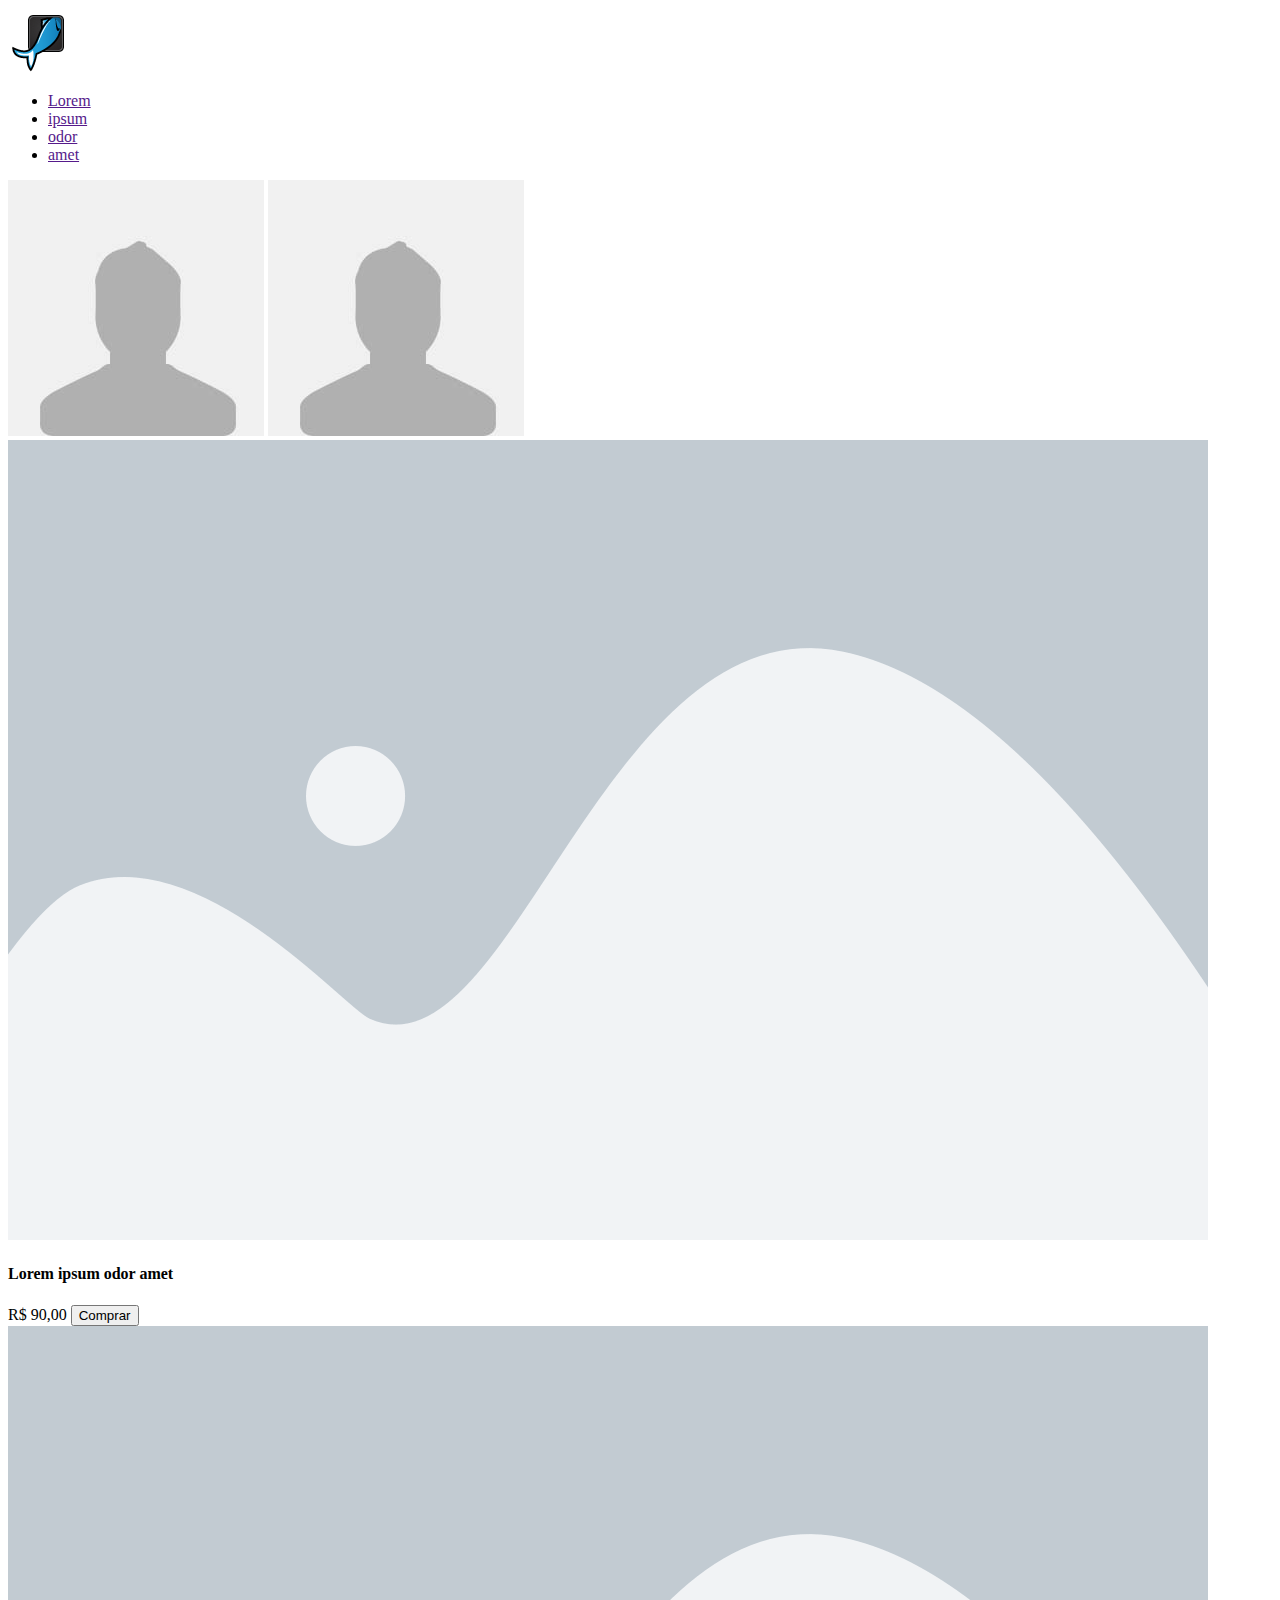
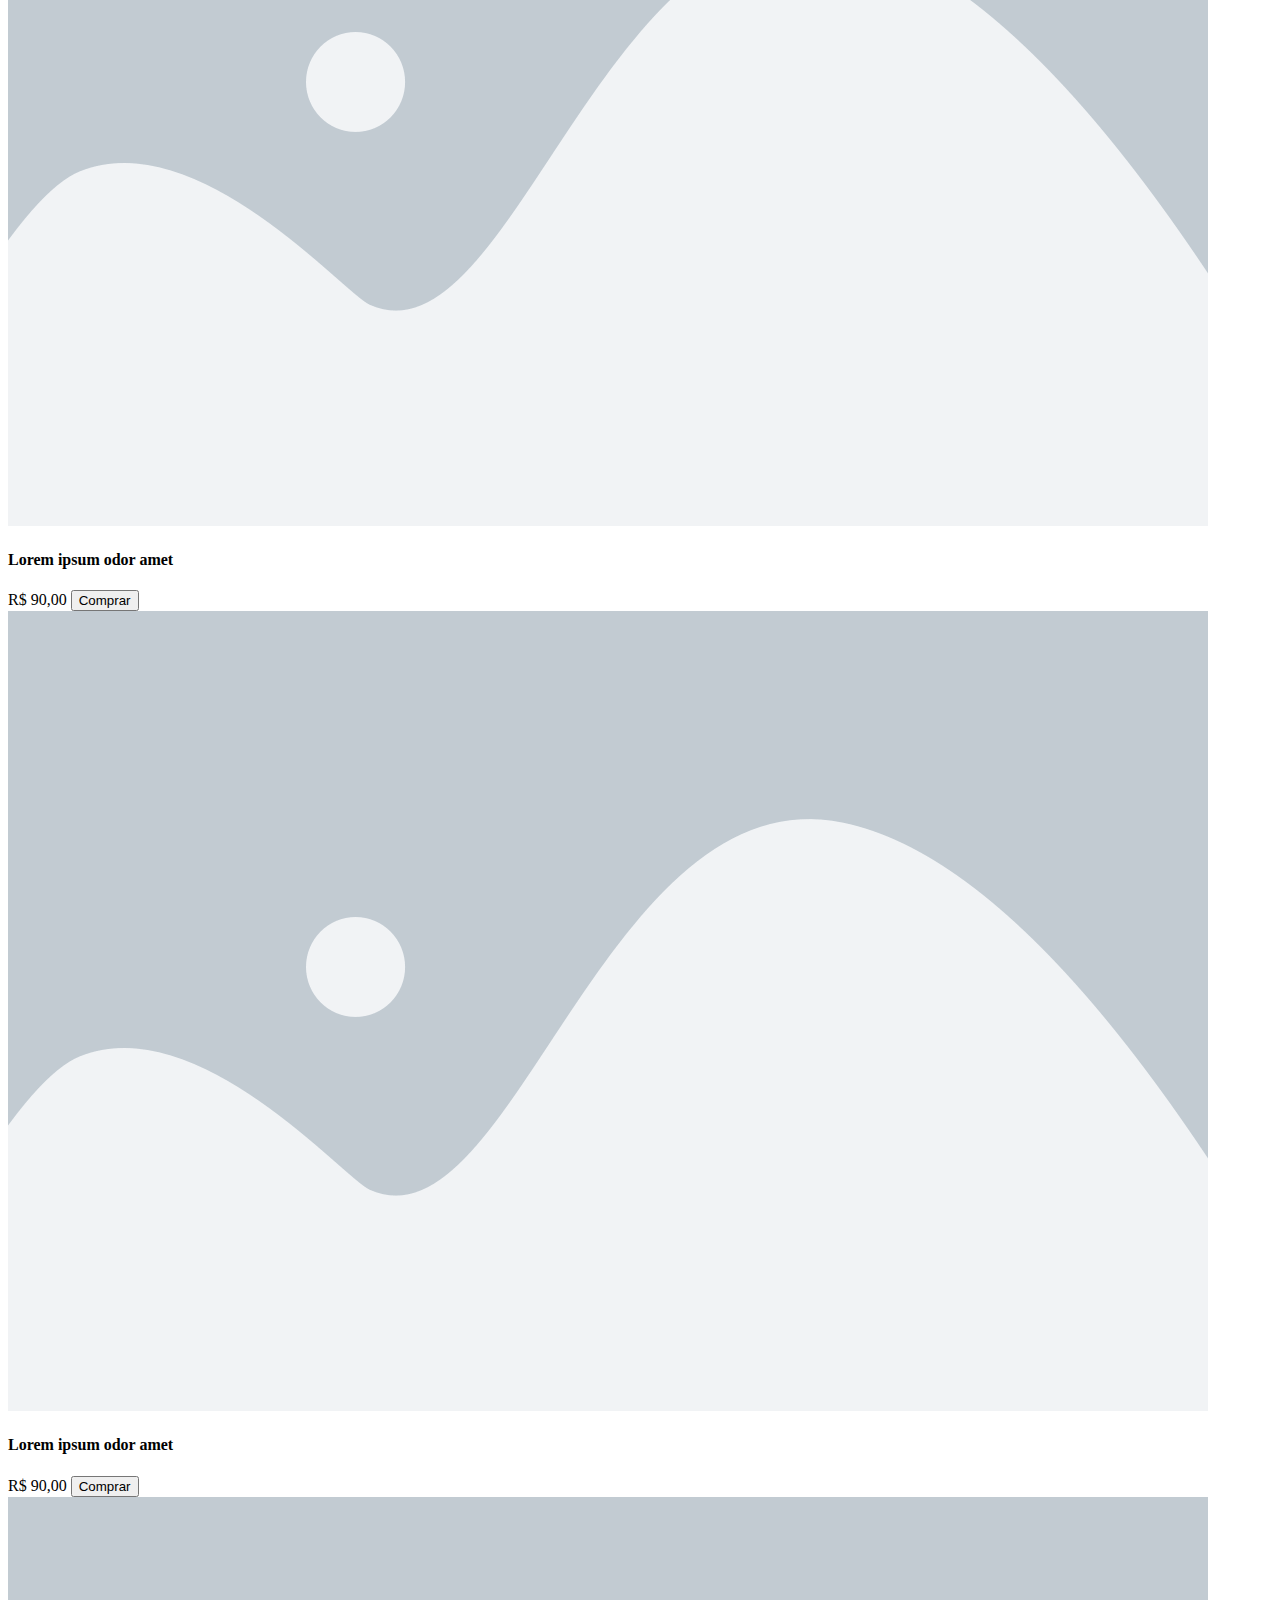
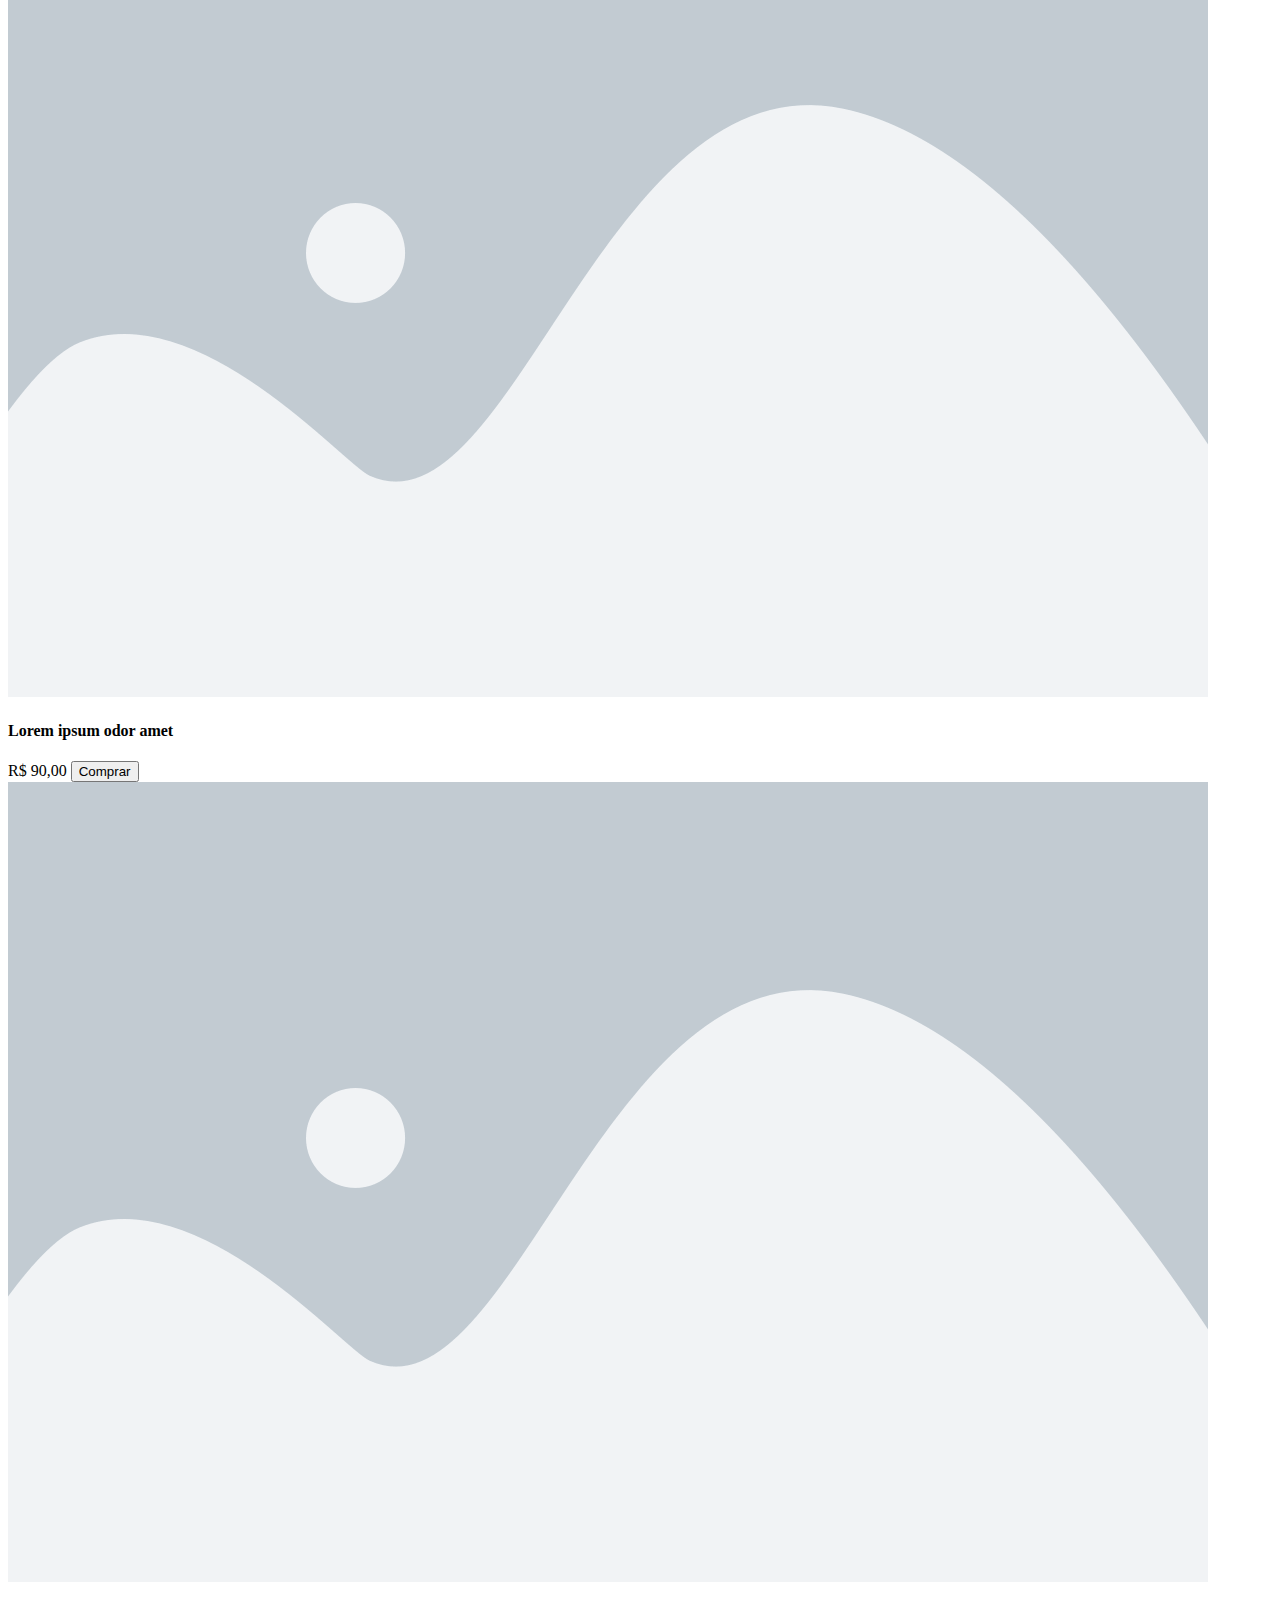
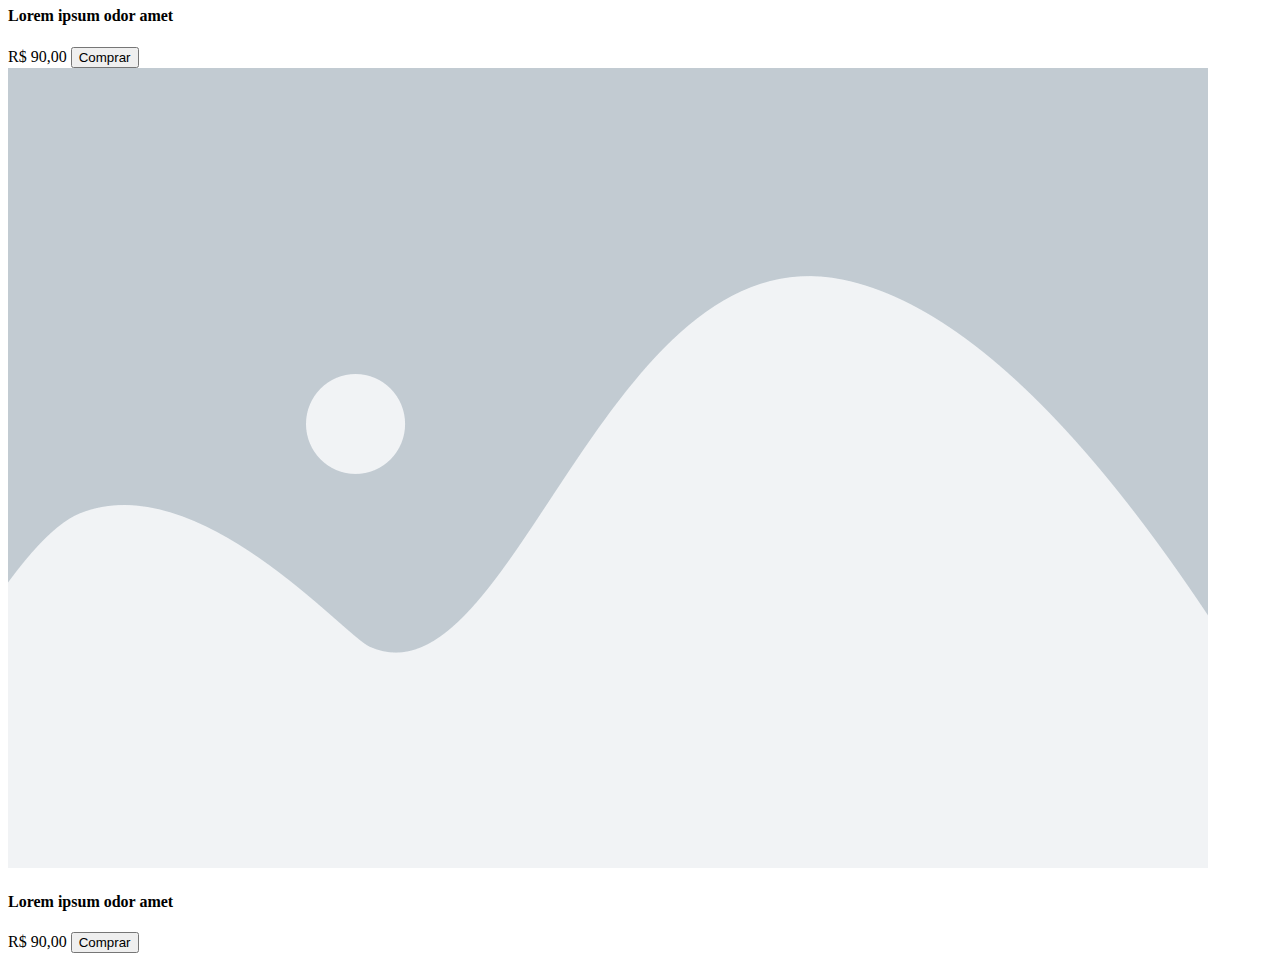
==== a.html @ 5460e189 "Add files via upload" ====
<!DOCTYPE html>
<html lang="pt">
<head>
    <meta charset="UTF-8">
    <meta name="viewport" content="width=device-width, initial-scale=1.0">
    <title>Document</title>
    <link rel="stylesheet" href="css/loja.css">
</head>
<body>
    <header>
        <div class="menu">
            <div class="leftmenu">
                <div class="logo">
                    <img src="img/logoplaceholder.png">
                </div>
                <nav>
                    <ul>
                        <li><a href="">Lorem</a></li>
                        <li><a href="">ipsum </a></li>
                        <li><a href="">odor </a></li>
                        <li><a href="">amet</a></li>
                    </ul>
                </nav>
            </div>
            <div class="rightmenu">
                <a href="" class="cart"><img src="img/iconplaceholder2.jpg"></a>
                <a href="" class="incon-avatar"><img src="img/iconplaceholder2.jpg"></a>
            </div>
        </div>
        <div class="linha"></div>
    </header>
    <main>
        <section>
            <div class="pagina">
                <div class="caixa">
                    <div class="grid">
                            <div class="item">
                                <div class="img">
                                    <img src="img/placeholder.webp">
                                </div>
                                <h4>Lorem ipsum odor amet</h4>
                                <span class="preco">R$ 90,00</span>
                                <button class="botao">Comprar</button>
                            </div>
                            <div class="item">
                                <div class="img">
                                    <img src="img/placeholder.webp">
                                </div>
                                <h4>Lorem ipsum odor amet</h4>
                                <span class="preco">R$ 90,00</span>
                                <button class="botao">Comprar</button>
                            </div>
                            <div class="item">
                                <div class="img">
                                    <img src="img/placeholder.webp">
                                </div>
                                <h4>Lorem ipsum odor amet</h4>
                                <span class="preco">R$ 90,00</span>
                                <button class="botao">Comprar</button>
                            </div>
                            <div class="item">
                                <div class="img">
                                    <img src="img/placeholder.webp">
                                </div>
                                <h4>Lorem ipsum odor amet</h4>
                                <span class="preco">R$ 90,00</span>
                                <button class="botao">Comprar</button>
                            </div>
                            <div class="item">
                                <div class="img">
                                    <img src="img/placeholder.webp">
                                </div>
                                <h4>Lorem ipsum odor amet</h4>
                                <span class="preco">R$ 90,00</span>
                                <button class="botao">Comprar</button>
                            </div>
                            <div class="item">
                                <div class="img">
                                    <img src="img/placeholder.webp">
                                </div>
                                <h4>Lorem ipsum odor amet</h4>
                                <span class="preco">R$ 90,00</span>
                                <button class="botao">Comprar</button>
                            </div>
                    </div>
                </div>
            </div>
        </section>
    </main>
</body>
</html>
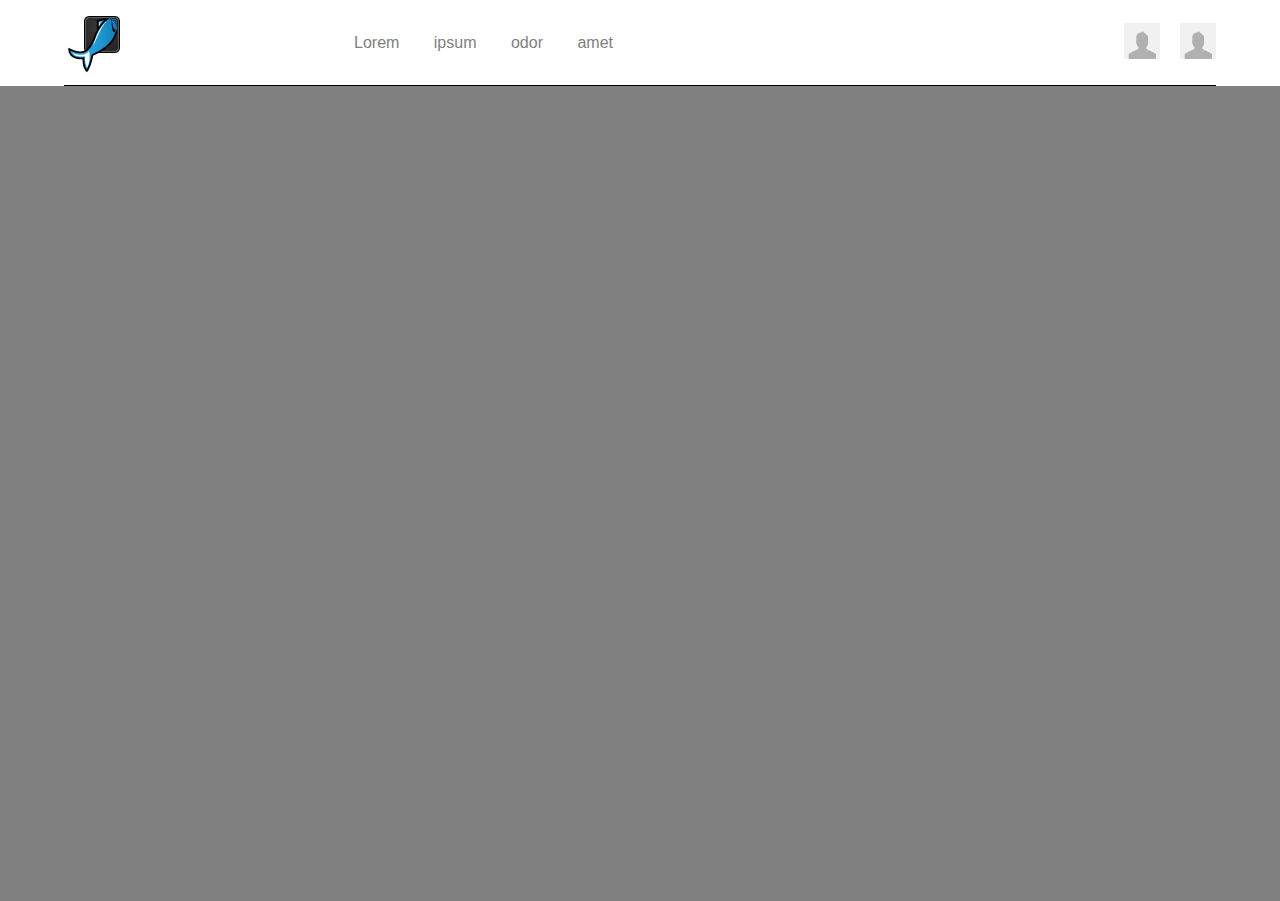
==== commit f938f3ad: "Add files via upload" ====
--- a/a.html
+++ b/a.html
@@ -33,59 +33,12 @@
         <section>
             <div class="pagina">
                 <div class="caixa">
-                    <div class="grid">
-                            <div class="item">
-                                <div class="img">
-                                    <img src="img/placeholder.webp">
-                                </div>
-                                <h4>Lorem ipsum odor amet</h4>
-                                <span class="preco">R$ 90,00</span>
-                                <button class="botao">Comprar</button>
-                            </div>
-                            <div class="item">
-                                <div class="img">
-                                    <img src="img/placeholder.webp">
-                                </div>
-                                <h4>Lorem ipsum odor amet</h4>
-                                <span class="preco">R$ 90,00</span>
-                                <button class="botao">Comprar</button>
-                            </div>
-                            <div class="item">
-                                <div class="img">
-                                    <img src="img/placeholder.webp">
-                                </div>
-                                <h4>Lorem ipsum odor amet</h4>
-                                <span class="preco">R$ 90,00</span>
-                                <button class="botao">Comprar</button>
-                            </div>
-                            <div class="item">
-                                <div class="img">
-                                    <img src="img/placeholder.webp">
-                                </div>
-                                <h4>Lorem ipsum odor amet</h4>
-                                <span class="preco">R$ 90,00</span>
-                                <button class="botao">Comprar</button>
-                            </div>
-                            <div class="item">
-                                <div class="img">
-                                    <img src="img/placeholder.webp">
-                                </div>
-                                <h4>Lorem ipsum odor amet</h4>
-                                <span class="preco">R$ 90,00</span>
-                                <button class="botao">Comprar</button>
-                            </div>
-                            <div class="item">
-                                <div class="img">
-                                    <img src="img/placeholder.webp">
-                                </div>
-                                <h4>Lorem ipsum odor amet</h4>
-                                <span class="preco">R$ 90,00</span>
-                                <button class="botao">Comprar</button>
-                            </div>
+                    <div id="grid">
                     </div>
                 </div>
             </div>
         </section>
     </main>
+    <script src="js/produtos.js" defer></script>
 </body>
 </html>--- a/css/loja.css
+++ b/css/loja.css
@@ -0,0 +1,98 @@
+*{
+    margin: 0;
+    padding: 0;
+    box-sizing: border-box;
+    font-family: Arial, Helvetica, sans-serif;
+}
+header{
+    display: flex;
+    flex-direction: column;
+}
+.menu{
+    display: flex;
+    justify-content: space-between;
+    align-items: center;
+    padding: 0 5%;
+    height: 85px;
+}
+.leftmenu{
+    display: flex;
+    align-items: center;
+    gap: 50px;
+}
+nav ul li{
+    display: inline-block;
+    margin-right: 30px;
+}
+nav ul li a{
+    text-decoration: none;
+    color:gray;
+}
+.rightmenu{
+    display: flex;
+    align-items: center;
+    gap: 20px;
+}
+.incon-avatar img{
+    width: 36px;
+}
+.cart img{
+    width: 36px;
+}
+.linha{
+    height: 1px;
+    background-color: black;
+    width: 90%;
+    align-self: center;
+}
+.pagina{
+    background-color: gray;
+    display: flex;
+    justify-content: center;
+    align-items: center;
+    width: 100%;
+    height: calc(100vh - 85px);
+    gap: 90px;
+}
+.grid{
+    display: grid;
+    grid-template-columns: repeat(4,1fr);
+    grid-gap: 30px;
+}
+.item{
+    display: flex;
+    flex-direction: column;
+    position: relative;
+    border: 2px solid;
+    border-radius: 20px;
+    background-color: white;
+    justify-content: center;
+    align-items: center;
+}
+.img{
+    border: 2px;
+    border-radius: 20px;
+    overflow: hidden;
+    display: flex;
+    justify-content: space-evenly;
+    max-width: 300px;
+    gap:10px;
+}
+.img img{
+    width: 100%;
+}
+.botao{
+    display: inline-block;
+    text-decoration: none;
+    color: black;
+    background-color: gold;
+    padding: 5px 35px;
+    border-radius: 10px;
+    display: flex;
+    align-items: center;
+    width: fit-content;
+    gap: 5px;
+    font-size: 12px;
+    font-weight: 700;
+    cursor: pointer;
+}